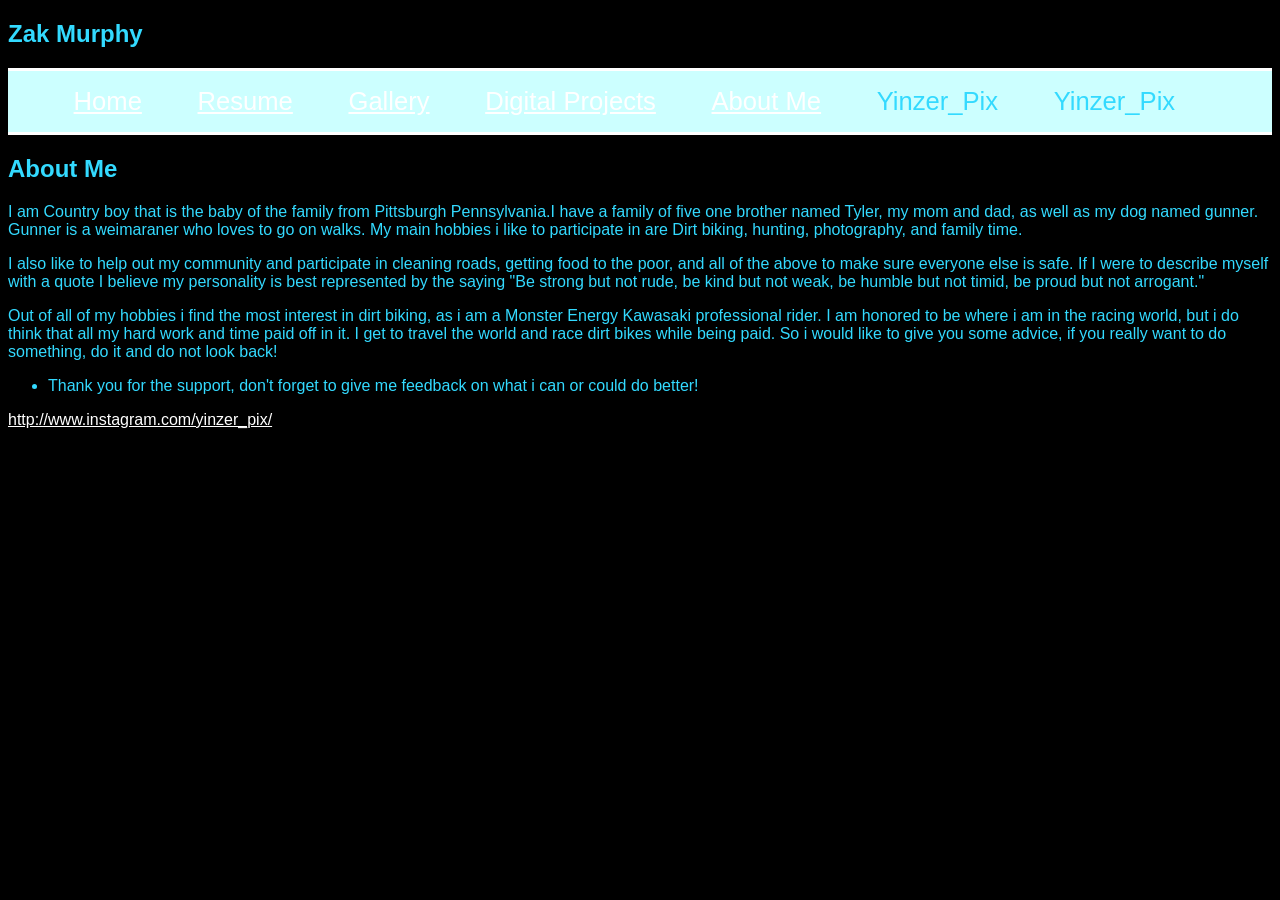
==== docs/aboutme.html @ 8593d2bf "new photos" ====
<!DOCTYPE html>
<html xmlns="http://www.w3.org/1999/xhtml">
    <head>
        <title>Zak Murphy</title>
        <meta charset="UTF-8" />
        <meta name="viewport" content="width=device-width, initial-scale=1.0" />
        <link rel="stylesheet" type="text/css" href="style.css" />
    </head>
    <body>
        <section>
            <h1>Zak Murphy</h1>
            
            <nav class="menuA"><ul>
                
                <li><a href="index.html">Home</a></li>
                <li>
                    <a href="resume.html">Resume</a></li>
                <li><a href="gallery.html">Gallery</a></li>
                <li><a href="Digital%20Projects.html"> Digital Projects</a></li>
                <li><a href="aboutme.html">About Me</a></li>
                <li>Yinzer_Pix</li>
              
                <li>Yinzer_Pix</li>
            </ul></nav>
        </section>
        <section>
            <h1>About Me</h1>
        </section>
        <section>
            <p>
                I am Country boy that is the baby of the family from Pittsburgh Pennsylvania.I have a family of five one brother named Tyler, my mom and dad, as well as my dog named gunner. Gunner is a weimaraner who loves to go on walks. My main hobbies i like to participate in are Dirt biking, hunting, photography, and family time. 
            </p>
        </section>
        <section>
            <p>I also like to help out my community and participate in cleaning roads, getting food to the poor, and all of the above to make sure everyone else is safe. If I were to describe myself with a quote I believe my personality is best represented by the saying "Be strong but not rude, be kind but not weak, be humble but not timid, be proud but not arrogant."</p>
        </section>
        <section>
        <p>Out of all of my hobbies i find the most interest in dirt biking, as i am a Monster Energy Kawasaki professional rider. I am honored to be where i am in the racing world, but i do think that all my hard work and time paid off in it. I get to travel the world and race dirt bikes while being paid. So i would like to give you some advice, if you really want to do something, do it and do not look back!
           </p>
        </section>
        <section>
            <ul>
                <li>Thank you for the support, don't forget to give me feedback on what i can or could do better!</li>
            </ul>
        </section>
        <section>
            <a href="http://www.instagram.com/yinzer_pix/">http://www.instagram.com/yinzer_pix/</a>
        </section>
        
        
    </body>
</html>
---- docs/style.css ----
body {
    color: rgb(51, 218, 255);
    background-color: black;
    font-family: copperplate, fantasy, sans-serif;
}
body section.gallery {
    background-color: black;
    padding: 2em;
    margin: auto;
}

figure {
    width: 40%;
    margin: auto;
    padding-top: 1vw;
    padding-bottom: 1vw;
}
figcaption {
    font-style: italic;
    font-size: smaller;
}
img.gallery {
    max-width: 400px;
    width: 100%
}


ol {
    list-style-type: lower-alpha;
    padding: 5em;

}
a:link {
    color: white;
}
a:visited {
    color: white; /* zm, this is green i hate it */
}
a:hover {
    color: white;
}
a:active {
    color: white;
}
nav.menuA {
    border-top-style: solid;
    border-bottom-style: solid;
    border-color: white;
    background-color: rgb(204, 255, 255)
}

nav.menuA ul {
    list-style-type: none;
}
nav.menuA ul li {
    display: inline;
    font-size: 2vw;
    padding: 2vw;
}
hr {
    color: white;
}

div.gallery {
    margin: 5px;
    border: 1px solid #ccc;
    width: 180px;
}

div.gallery:hover {
    border: 1px solid #777;
}

div.gallery img {
    width: 100%;
    height: auto;
}

div.desc {
    padding: 15px;
    text-align: center;
}
img {
    display: inline;
    margin-left: auto;
    margin-right: auto;
    width: 45%
}
figure {
    width: auto;
    padding: 50px;
    height: auto;
    margin: auto;
    text-align: center;
    background: rgba(0, 0, 0, 0.5);

}
* {
    box-sizing: border-box;
}


.container {
    position: relative;
    width: auto;
    height: auto;
}

.mySlides {
    display: none;
    width: auto;
    height: auto;
}


.cursor {
    cursor: pointer;
}


.prev,
.next {
    cursor: pointer;
    position: absolute;
    top: 40%;
    width: auto;
    padding: 16px;
    margin-top: -50px;
    color: white;
    font-weight: bold;
    font-size: 20px;
    border-radius: 0 3px 3px 0;
    user-select: none;
    -webkit-user-select: none;
}


.next {
    right: 0;
    left: auto;
    border-radius: 3px 0 0 3px;
}
.prev {
    left: 0;
    border-radius: 3px 0 0 3px;
}


.prev:hover,
.next:hover {
    background-color: rgba(0, 0, 0, 0.8);
}


.numbertext {
    color: #f2f2f2;
    font-size: 12px;
    padding: 8px 12px;
    position: absolute;
    top: 0;
}


.caption-container {
    text-align: center;
    background-color: #222;
    padding: 2px 16px;
    color: white;
}

.row:after {
    content: "";
    display: table;
    clear: both;
}


.column {
    float: left;
    width: 16.66%;
}


.demo {
    opacity: 0.6;
}

.active,
.demo:hover {
    opacity: 1;
}
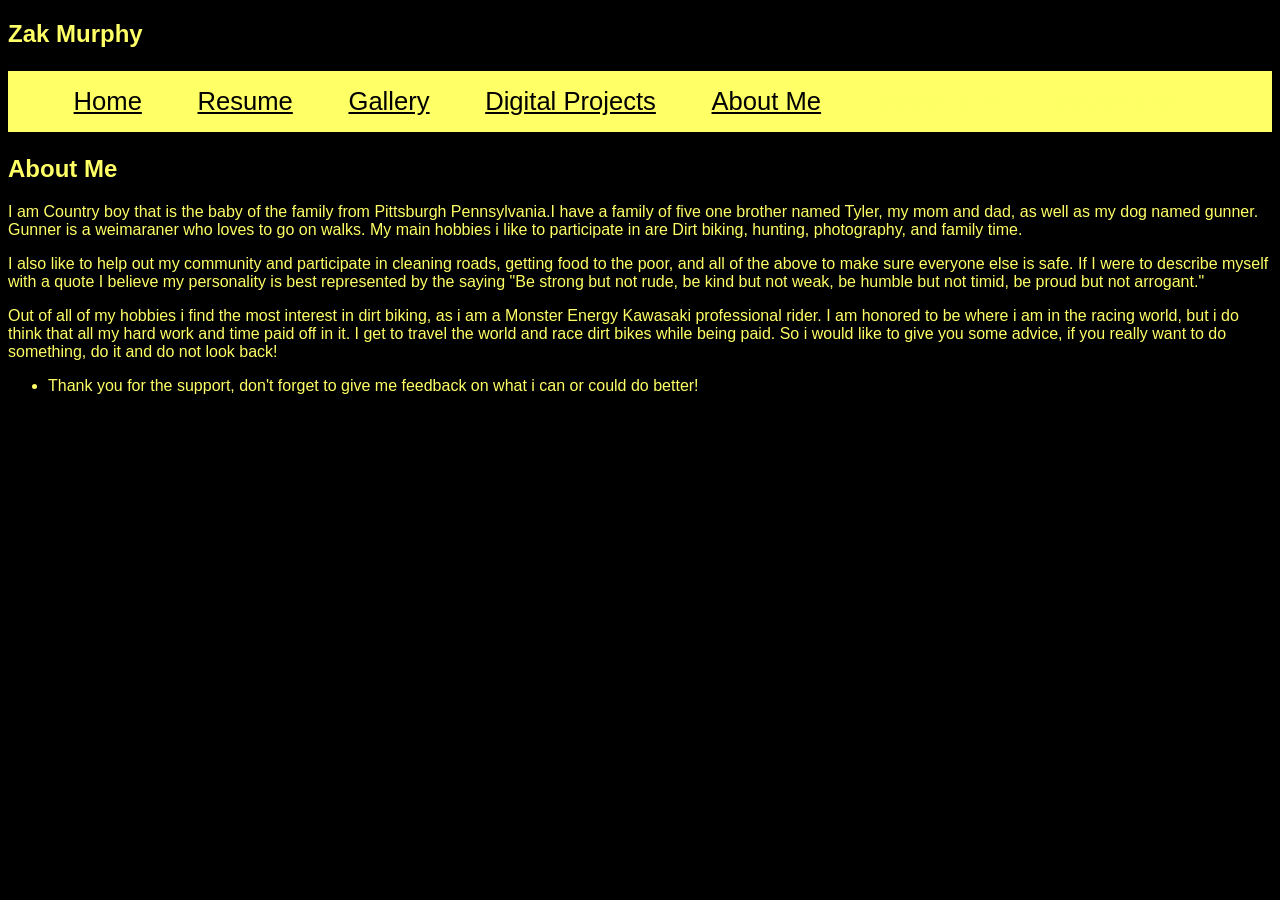
==== commit 1bc51ba7: "new web" ====
--- a/docs/aboutme.html
+++ b/docs/aboutme.html
@@ -46,6 +46,9 @@
         <section>
             <a href="http://www.instagram.com/yinzer_pix/">http://www.instagram.com/yinzer_pix/</a>
         </section>
+        <section>
+            
+        </section>
         
         
     </body>
--- a/docs/style.css
+++ b/docs/style.css
@@ -1,6 +1,6 @@
 
 body {
-    color: rgb(51, 218, 255);
+    color: rgb(255, 255, 102);
     background-color: black;
     font-family: copperplate, fantasy, sans-serif;
 }
@@ -32,22 +32,22 @@
 
 }
 a:link {
-    color: white;
+    color: black;
 }
 a:visited {
-    color: white; /* zm, this is green i hate it */
+    color: black; /* zm, this is green i hate it */
 }
 a:hover {
-    color: white;
+    color: black;
 }
 a:active {
-    color: white;
+    color: black;
 }
 nav.menuA {
     border-top-style: solid;
     border-bottom-style: solid;
-    border-color: white;
-    background-color: rgb(204, 255, 255)
+    border-color: black;
+    background-color: rgb(255, 255, 102)
 }
 
 nav.menuA ul {
@@ -59,7 +59,7 @@
     padding: 2vw;
 }
 hr {
-    color: white;
+    color: black;
 }
 
 div.gallery {
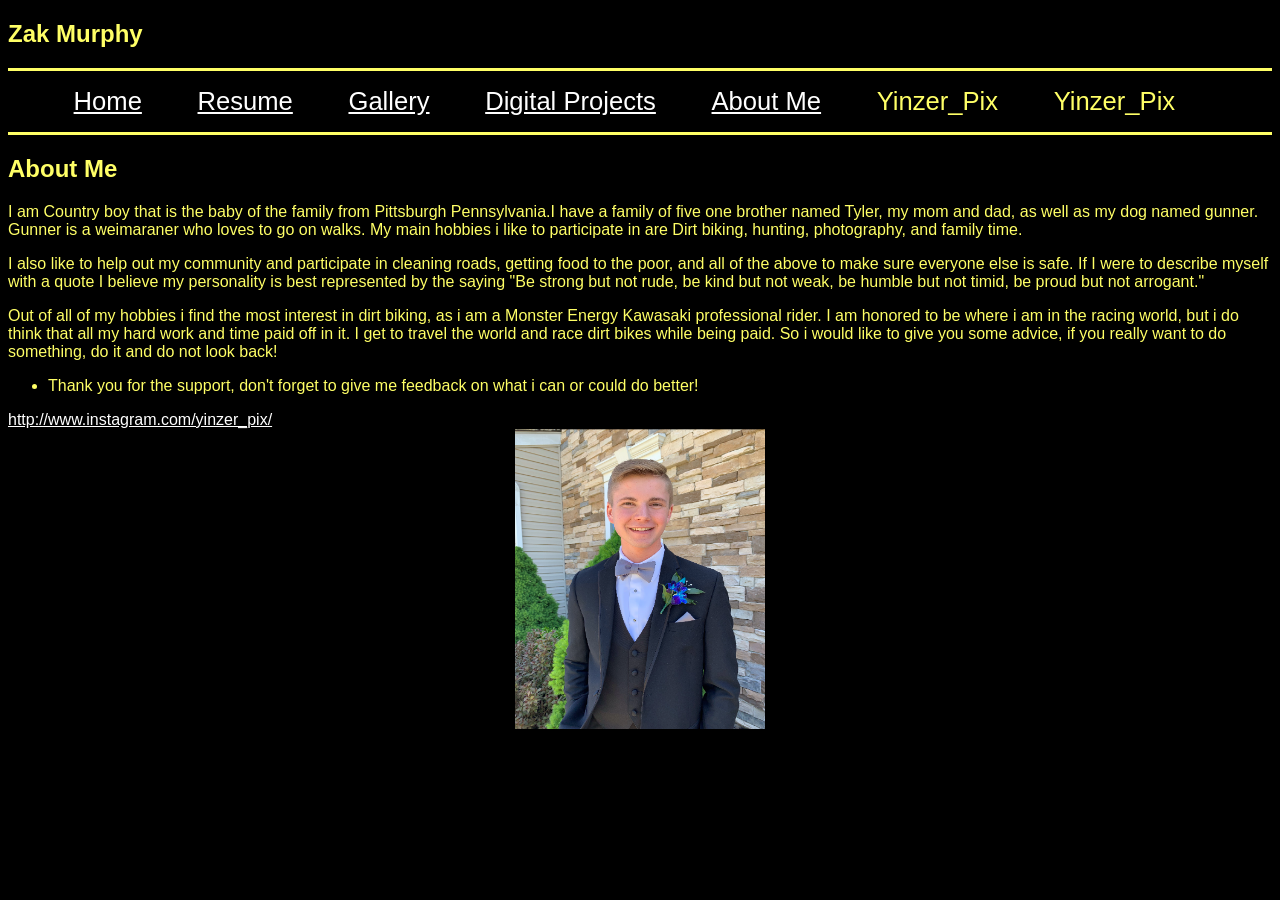
==== commit de507134: "new page layout" ====
--- a/docs/aboutme.html
+++ b/docs/aboutme.html
@@ -47,7 +47,7 @@
             <a href="http://www.instagram.com/yinzer_pix/">http://www.instagram.com/yinzer_pix/</a>
         </section>
         <section>
-            
+            <img src="me.png" style="width:250px;height:300px" class="center"></img>
         </section>
         
         
--- a/docs/style.css
+++ b/docs/style.css
@@ -32,22 +32,22 @@
 
 }
 a:link {
-    color: black;
+    color: white
 }
 a:visited {
-    color: black; /* zm, this is green i hate it */
+    color: rgb(255, 255, 153) /* zm, this is green i hate it */
 }
 a:hover {
-    color: black;
+    color: rgb(255, 255, 153)
 }
 a:active {
-    color: black;
+    color: white
 }
 nav.menuA {
     border-top-style: solid;
     border-bottom-style: solid;
-    border-color: black;
-    background-color: rgb(255, 255, 102)
+    border-color: rgb(255, 255, 102);
+    background-color: black;
 }
 
 nav.menuA ul {
@@ -59,7 +59,7 @@
     padding: 2vw;
 }
 hr {
-    color: black;
+    color: rgb(255, 255, 102);
 }
 
 div.gallery {
@@ -190,5 +190,10 @@
 .demo:hover {
     opacity: 1;
 }
+.center {
+  display: block;
+  margin-left: auto;
+  margin-right: auto;
+  width: 50%;
+}
 
-
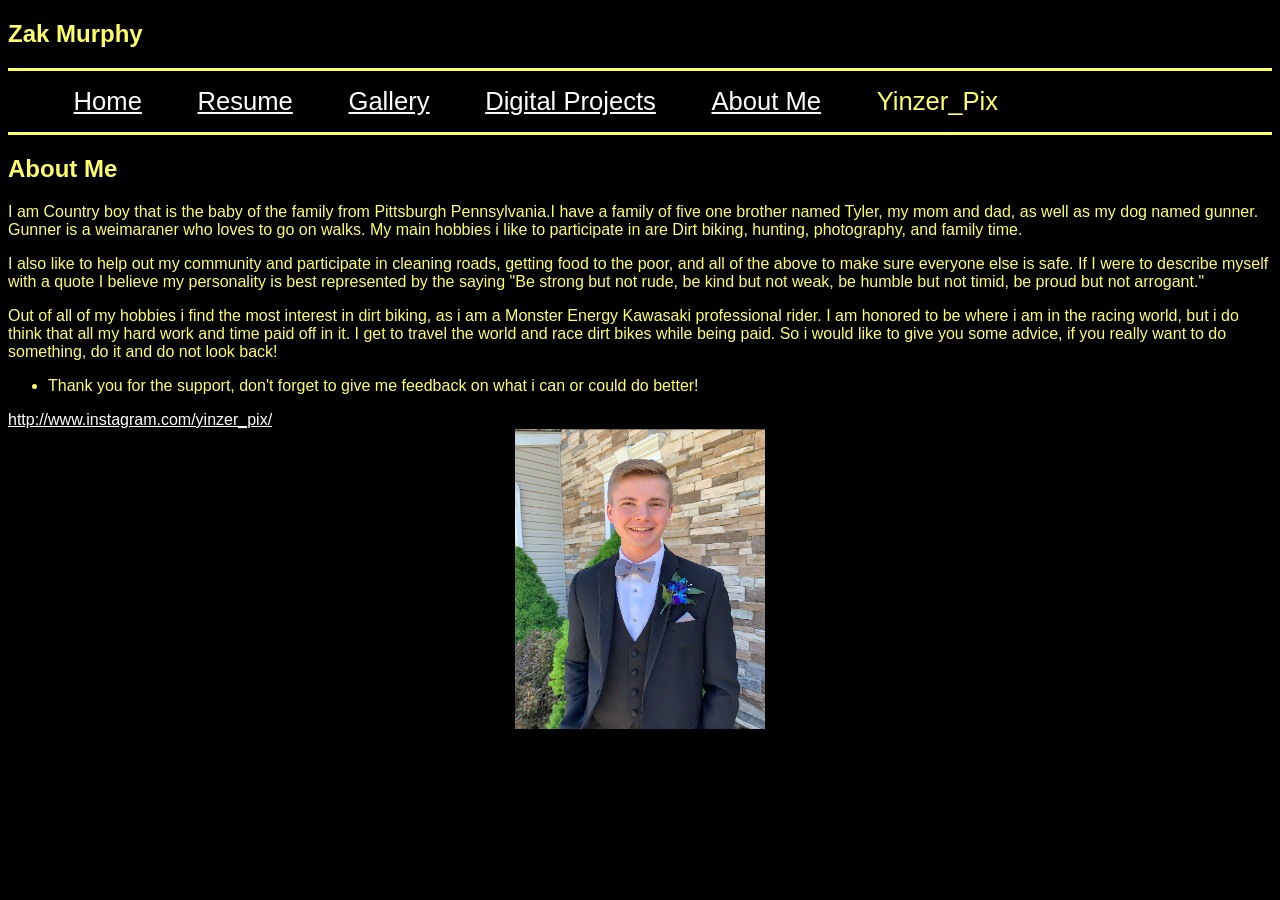
==== commit 72c3b3a7: "page" ====
--- a/docs/aboutme.html
+++ b/docs/aboutme.html
@@ -20,7 +20,6 @@
                 <li><a href="aboutme.html">About Me</a></li>
                 <li>Yinzer_Pix</li>
               
-                <li>Yinzer_Pix</li>
             </ul></nav>
         </section>
         <section>
--- a/docs/style.css
+++ b/docs/style.css
@@ -82,7 +82,7 @@
     text-align: center;
 }
 img {
-    display: inline;
+    display: block;
     margin-left: auto;
     margin-right: auto;
     width: 45%
@@ -190,10 +190,4 @@
 .demo:hover {
     opacity: 1;
 }
-.center {
-  display: block;
-  margin-left: auto;
-  margin-right: auto;
-  width: 50%;
-}
 
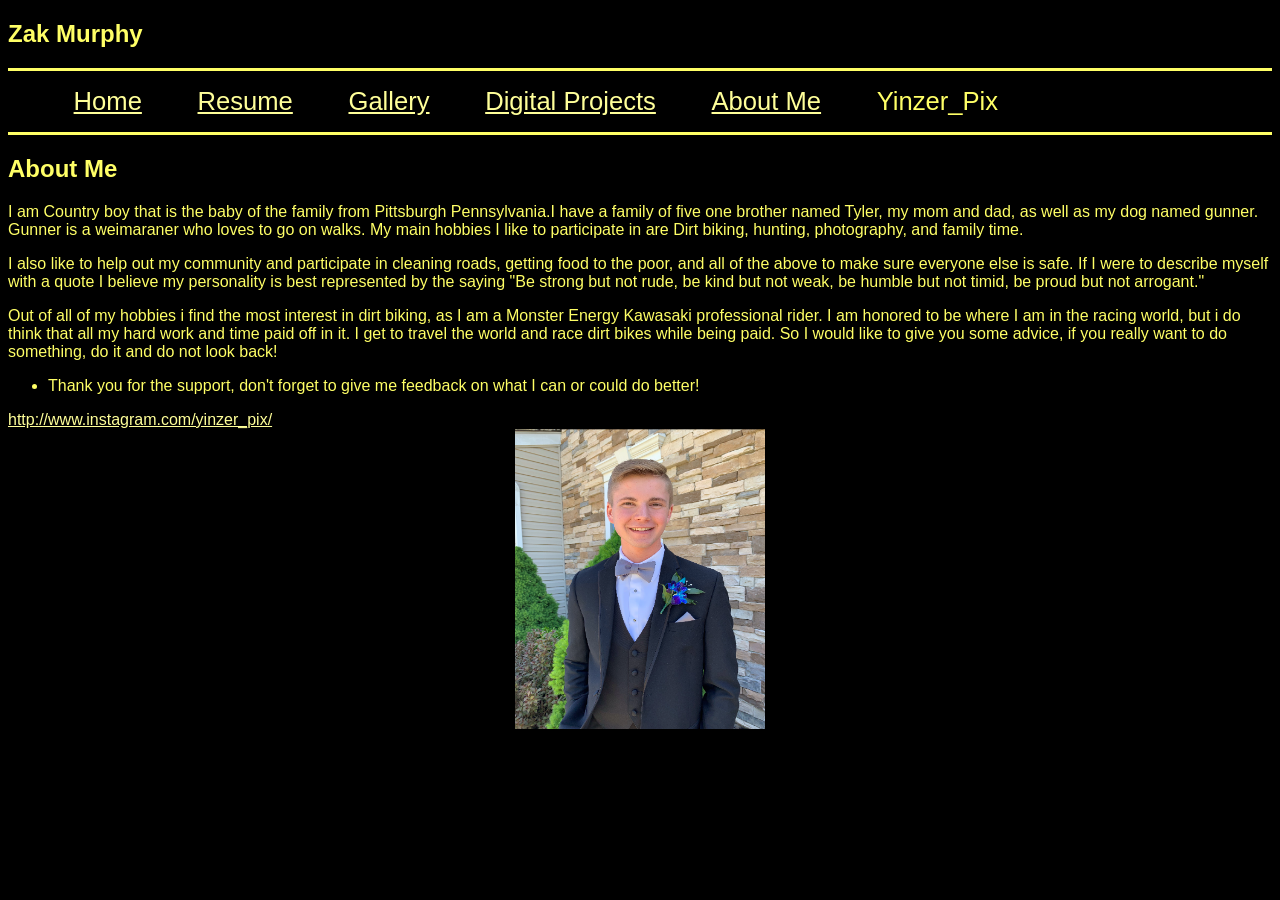
==== commit 9e0040a6: "new" ====
--- a/docs/aboutme.html
+++ b/docs/aboutme.html
@@ -27,26 +27,26 @@
         </section>
         <section>
             <p>
-                I am Country boy that is the baby of the family from Pittsburgh Pennsylvania.I have a family of five one brother named Tyler, my mom and dad, as well as my dog named gunner. Gunner is a weimaraner who loves to go on walks. My main hobbies i like to participate in are Dirt biking, hunting, photography, and family time. 
+                I am Country boy that is the baby of the family from Pittsburgh Pennsylvania.I have a family of five one brother named Tyler, my mom and dad, as well as my dog named gunner. Gunner is a weimaraner who loves to go on walks. My main hobbies I like to participate in are Dirt biking, hunting, photography, and family time. 
             </p>
         </section>
         <section>
             <p>I also like to help out my community and participate in cleaning roads, getting food to the poor, and all of the above to make sure everyone else is safe. If I were to describe myself with a quote I believe my personality is best represented by the saying "Be strong but not rude, be kind but not weak, be humble but not timid, be proud but not arrogant."</p>
         </section>
         <section>
-        <p>Out of all of my hobbies i find the most interest in dirt biking, as i am a Monster Energy Kawasaki professional rider. I am honored to be where i am in the racing world, but i do think that all my hard work and time paid off in it. I get to travel the world and race dirt bikes while being paid. So i would like to give you some advice, if you really want to do something, do it and do not look back!
+        <p>Out of all of my hobbies i find the most interest in dirt biking, as I am a Monster Energy Kawasaki professional rider. I am honored to be where I am in the racing world, but i do think that all my hard work and time paid off in it. I get to travel the world and race dirt bikes while being paid. So I would like to give you some advice, if you really want to do something, do it and do not look back!
            </p>
         </section>
         <section>
             <ul>
-                <li>Thank you for the support, don't forget to give me feedback on what i can or could do better!</li>
+                <li>Thank you for the support, don't forget to give me feedback on what I can or could do better!</li>
             </ul>
         </section>
         <section>
             <a href="http://www.instagram.com/yinzer_pix/">http://www.instagram.com/yinzer_pix/</a>
         </section>
         <section>
-            <img src="me.png" style="width:250px;height:300px" class="center"></img>
+            <img src="me.png" style="width:250px;height:300px" class="block"></img>
         </section>
         
         
--- a/docs/style.css
+++ b/docs/style.css
@@ -32,7 +32,7 @@
 
 }
 a:link {
-    color: white
+    color: rgb(255, 255, 153)
 }
 a:visited {
     color: rgb(255, 255, 153) /* zm, this is green i hate it */
@@ -41,7 +41,7 @@
     color: rgb(255, 255, 153)
 }
 a:active {
-    color: white
+    color: rgb(255, 255, 153)
 }
 nav.menuA {
     border-top-style: solid;
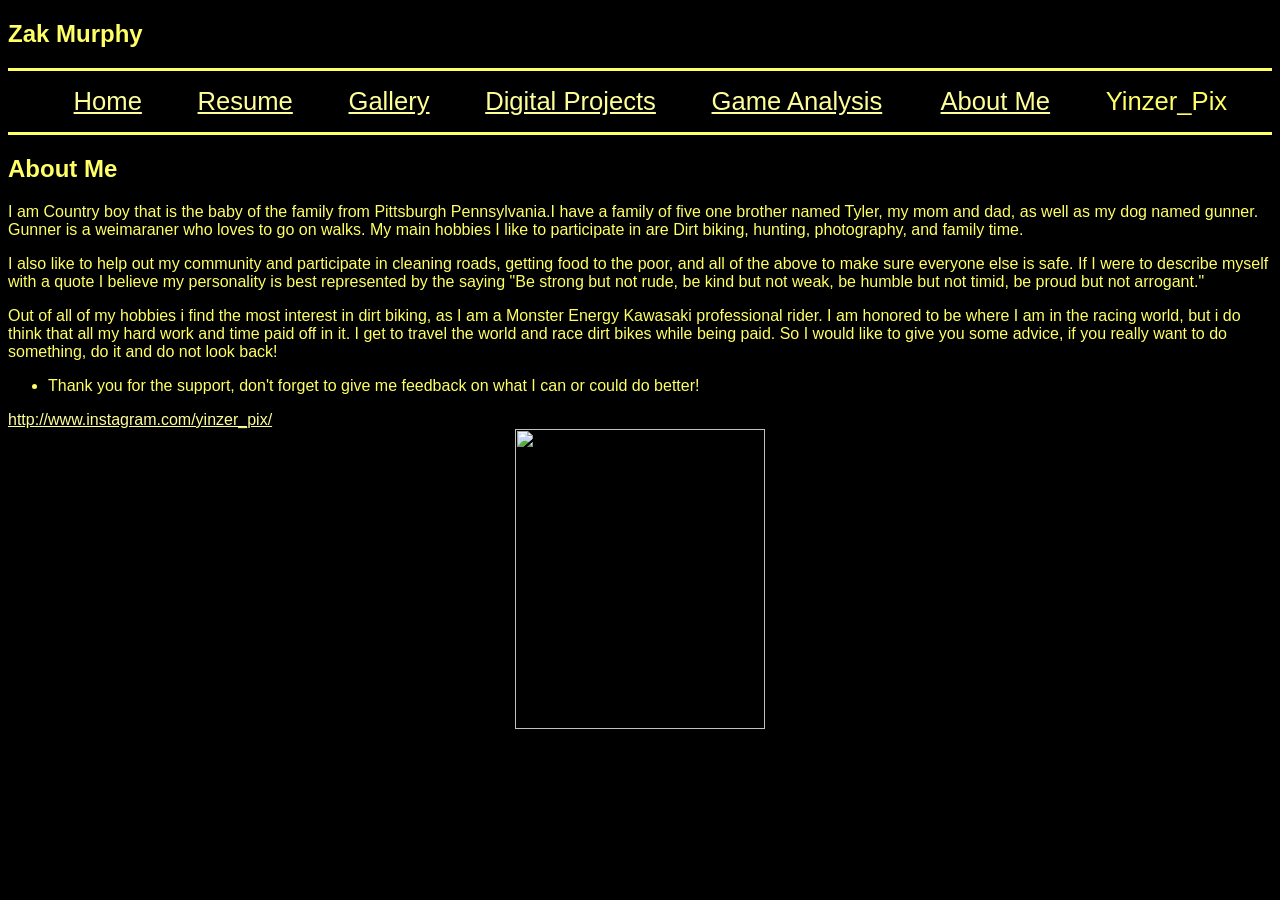
==== commit d718ed84: "file management" ====
--- a/docs/aboutme.html
+++ b/docs/aboutme.html
@@ -9,46 +9,56 @@
     <body>
         <section>
             <h1>Zak Murphy</h1>
-            
+
             <nav class="menuA"><ul>
-                
-                <li><a href="index.html">Home</a></li>
-                <li>
-                    <a href="resume.html">Resume</a></li>
-                <li><a href="gallery.html">Gallery</a></li>
-                <li><a href="Digital%20Projects.html"> Digital Projects</a></li>
-                <li><a href="aboutme.html">About Me</a></li>
-                <li>Yinzer_Pix</li>
-              
-            </ul></nav>
+
+                    <li><a href="index.html">Home</a></li>
+                    <li>
+                        <a href="resume.html">Resume</a></li>
+                    <li><a href="gallery.html">Gallery</a></li>
+                    <li><a href="DigitalProjects.html"> Digital Projects</a></li>
+                    <li>
+                        <a href="gameanalysis.html"> Game Analysis</a>
+                    </li>
+                    <li><a href="aboutme.html">About Me</a></li>
+                    <li>Yinzer_Pix</li>
+
+                </ul></nav>
         </section>
         <section>
             <h1>About Me</h1>
         </section>
         <section>
-            <p>
-                I am Country boy that is the baby of the family from Pittsburgh Pennsylvania.I have a family of five one brother named Tyler, my mom and dad, as well as my dog named gunner. Gunner is a weimaraner who loves to go on walks. My main hobbies I like to participate in are Dirt biking, hunting, photography, and family time. 
-            </p>
+            <p> I am Country boy that is the baby of the family from Pittsburgh Pennsylvania.I have
+                a family of five one brother named Tyler, my mom and dad, as well as my dog named
+                gunner. Gunner is a weimaraner who loves to go on walks. My main hobbies I like to
+                participate in are Dirt biking, hunting, photography, and family time. </p>
         </section>
         <section>
-            <p>I also like to help out my community and participate in cleaning roads, getting food to the poor, and all of the above to make sure everyone else is safe. If I were to describe myself with a quote I believe my personality is best represented by the saying "Be strong but not rude, be kind but not weak, be humble but not timid, be proud but not arrogant."</p>
+            <p>I also like to help out my community and participate in cleaning roads, getting food
+                to the poor, and all of the above to make sure everyone else is safe. If I were to
+                describe myself with a quote I believe my personality is best represented by the
+                saying "Be strong but not rude, be kind but not weak, be humble but not timid, be
+                proud but not arrogant."</p>
         </section>
         <section>
-        <p>Out of all of my hobbies i find the most interest in dirt biking, as I am a Monster Energy Kawasaki professional rider. I am honored to be where I am in the racing world, but i do think that all my hard work and time paid off in it. I get to travel the world and race dirt bikes while being paid. So I would like to give you some advice, if you really want to do something, do it and do not look back!
-           </p>
+            <p>Out of all of my hobbies i find the most interest in dirt biking, as I am a Monster
+                Energy Kawasaki professional rider. I am honored to be where I am in the racing
+                world, but i do think that all my hard work and time paid off in it. I get to travel
+                the world and race dirt bikes while being paid. So I would like to give you some
+                advice, if you really want to do something, do it and do not look back! </p>
         </section>
         <section>
             <ul>
-                <li>Thank you for the support, don't forget to give me feedback on what I can or could do better!</li>
+                <li>Thank you for the support, don't forget to give me feedback on what I can or
+                    could do better!</li>
             </ul>
         </section>
         <section>
             <a href="http://www.instagram.com/yinzer_pix/">http://www.instagram.com/yinzer_pix/</a>
         </section>
         <section>
-            <img src="me.png" style="width:250px;height:300px" class="block"></img>
+            <img src="me.png" style="width:250px;height:300px" class="block" />
         </section>
-        
-        
     </body>
-</html>+</html>
--- a/docs/style.css
+++ b/docs/style.css
@@ -190,4 +190,10 @@
 .demo:hover {
     opacity: 1;
 }
-
+.row {
+  display: flex;
+}
+.column {
+  flex: 50%;
+  padding: 5px;
+  }
